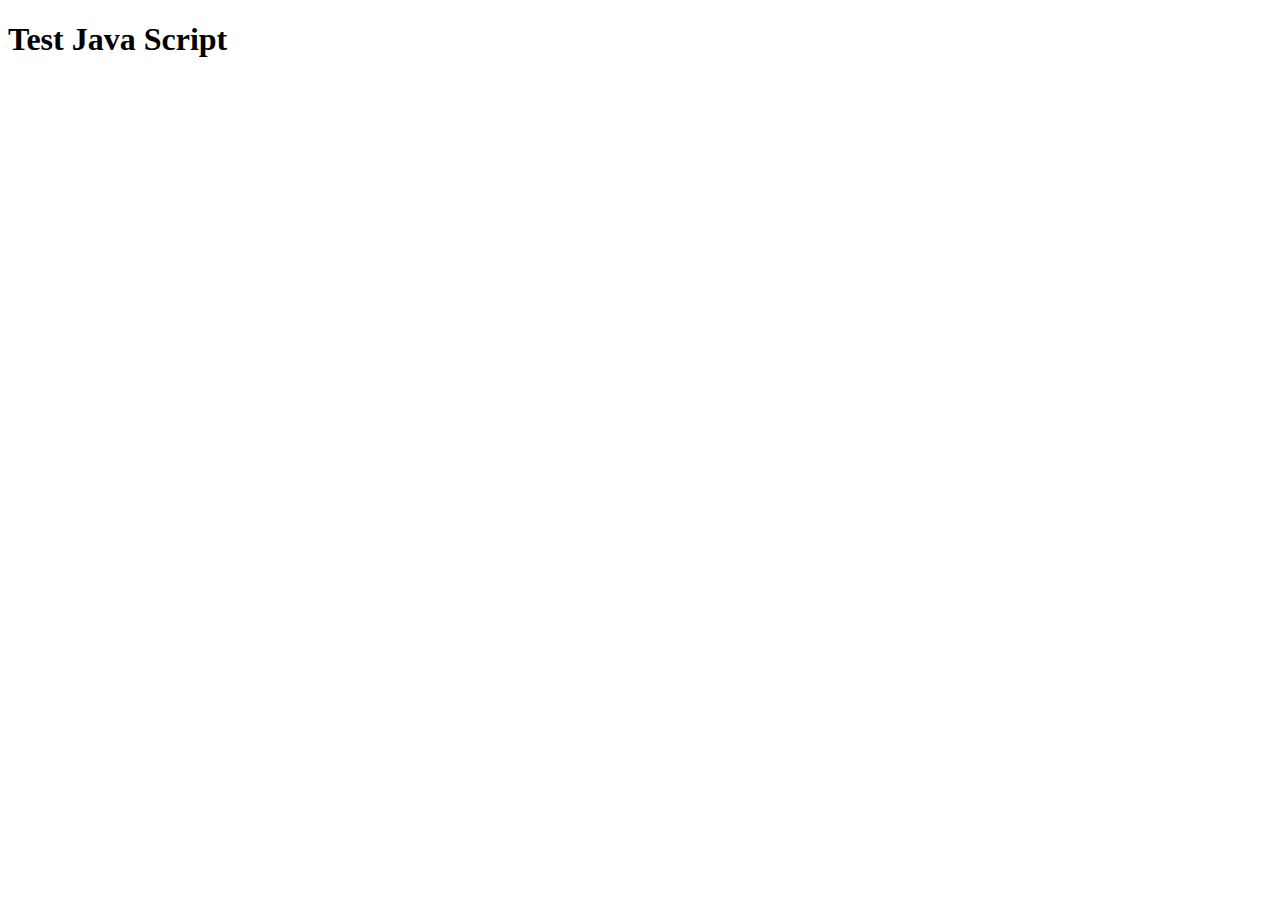
==== smarter_way/index.html @ 72752c78 "Iniciado repositorio" ====
<!DOCTYPE html>
<html lang="en">
<head>
    <meta charset="UTF-8">
    <meta http-equiv="X-UA-Compatible" content="IE=edge">
    <meta name="viewport" content="width=device-width, initial-scale=1.0">
    <title>Document</title>
</head>
<body>
<h1>Test Java Script</h1>
    <script src="js/script.js"></script>
</body>
</html>
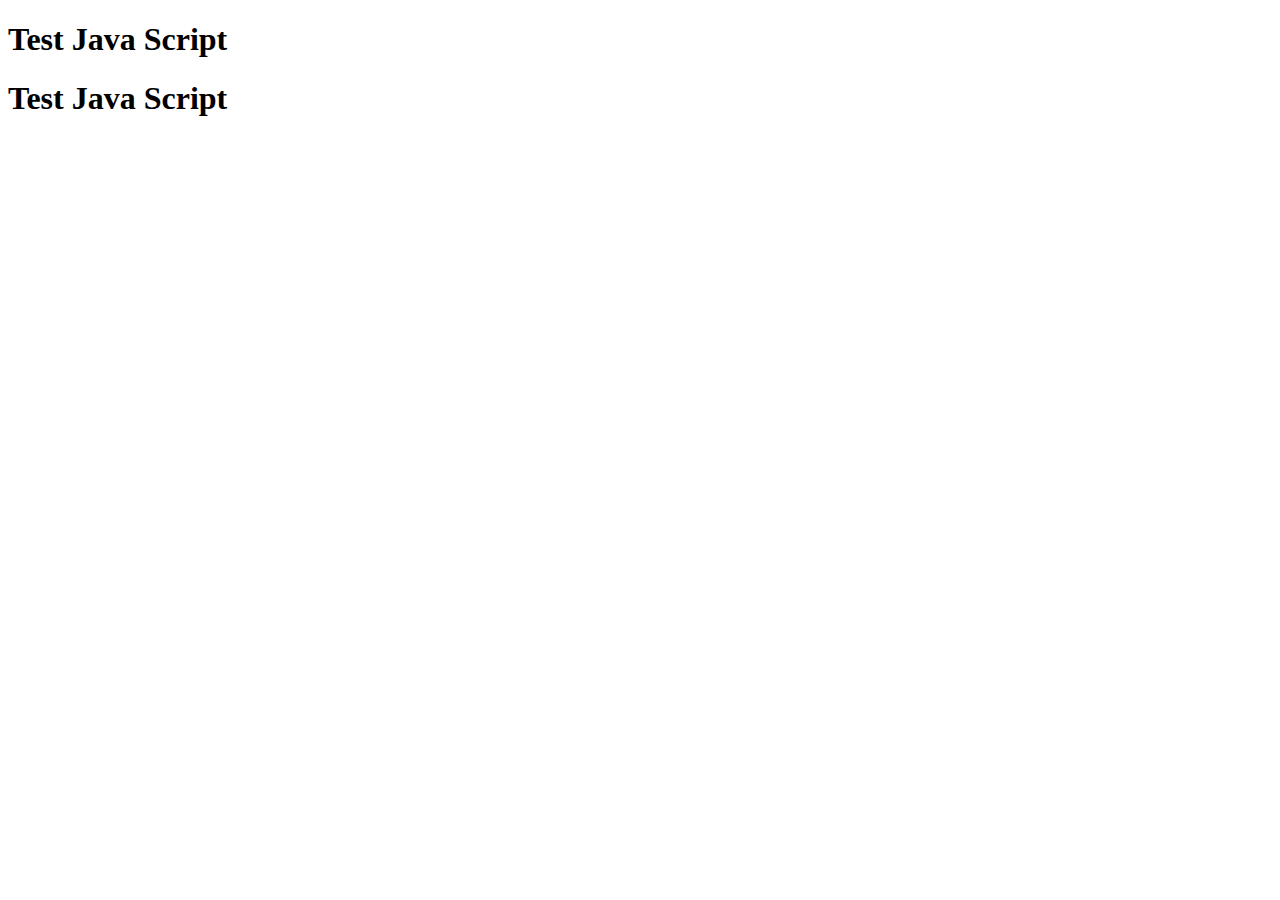
==== commit 3b77de98: "test" ====
--- a/smarter_way/index.html
+++ b/smarter_way/index.html
@@ -8,6 +8,9 @@
 </head>
 <body>
 <h1>Test Java Script</h1>
+<h1>Test Java Script</h1>
+
+
     <script src="js/script.js"></script>
 </body>
 </html>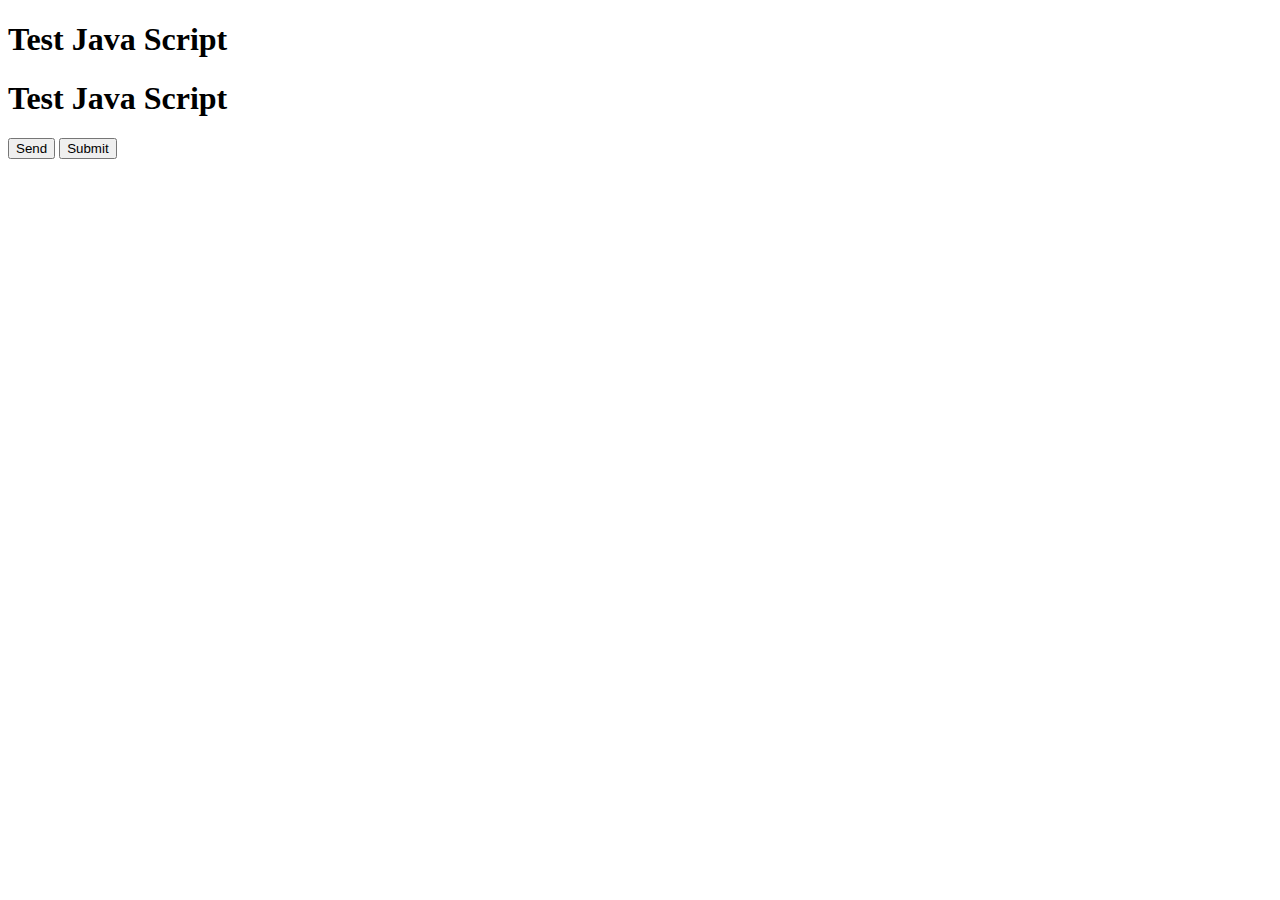
==== commit f242baf8: "javascript modulo" ====
--- a/smarter_way/index.html
+++ b/smarter_way/index.html
@@ -11,6 +11,15 @@
 <h1>Test Java Script</h1>
 
 
-    <script src="js/script.js"></script>
+    <button class="btnSend">Send</button>
+    <input class="btnSubmit" type="button" value="Submit"/>
+
+
+
+
+
+
+
+    <script type="module" src="js/script.js"></script>
 </body>
 </html>